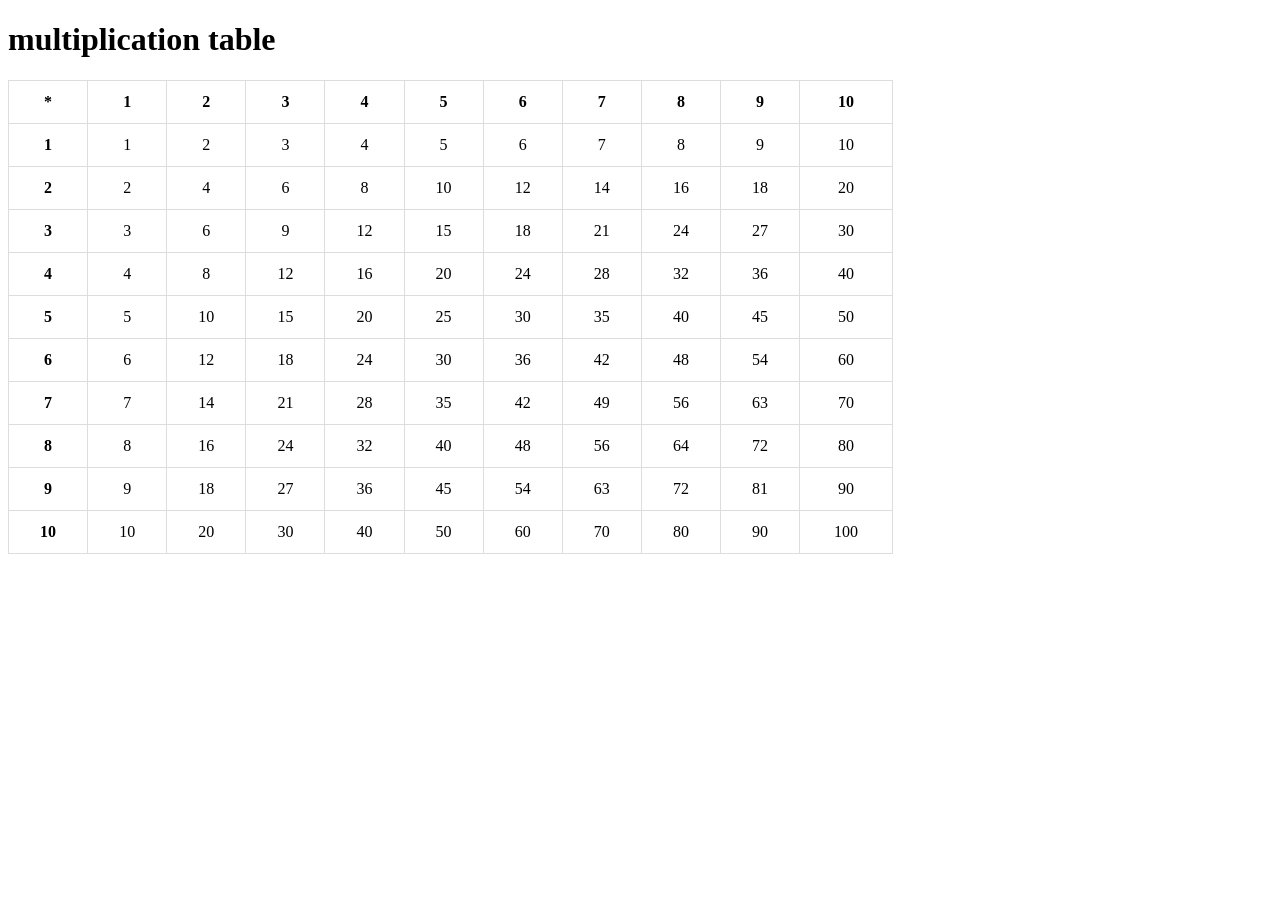
==== web-client/03_working_with_dom/index.html @ 4c66f28b "chore: add multiplication table task" ====
<!DOCTYPE html>
<html lang="en">
<head>
    <meta charset="UTF-8">
    <meta name="viewport" content="width=device-width, initial-scale=1.0">
    <link rel="stylesheet" href="style.css">
    <title>Document</title>
</head>
<body>
    <h1>multiplication table</h1>
    <div id="table-container-1"></div>
    <script src="script.js"></script>
</body>
</html>
---- web-client/03_working_with_dom/style.css ----
table {
    width: 70%;
    border-collapse: collapse;
    text-align: center;
}

table th,
table td {
    padding: 12px 15px;
    border: 1px solid #dddddd;
}
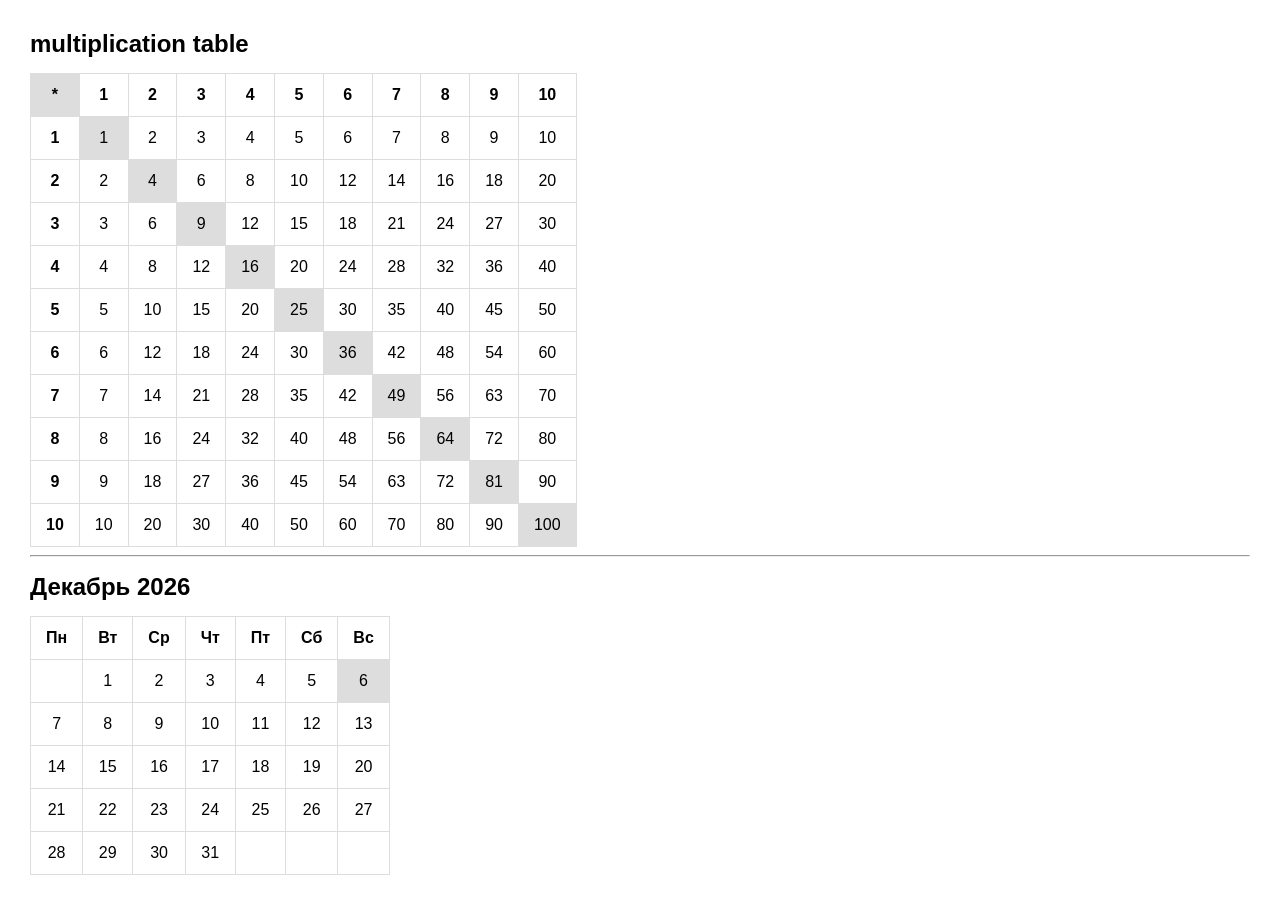
==== commit 2e278cbc: "chore: add second task calendar table" ====
--- a/web-client/03_working_with_dom/index.html
+++ b/web-client/03_working_with_dom/index.html
@@ -9,6 +9,12 @@
 <body>
     <h1>multiplication table</h1>
     <div id="table-container-1"></div>
+
+    <hr>
+
+    <h1 id="month-title"></h1>
+    <table id="calendar-table"></table>
+
     <script src="script.js"></script>
 </body>
 </html>
--- a/web-client/03_working_with_dom/style.css
+++ b/web-client/03_working_with_dom/style.css
@@ -1,5 +1,14 @@
+body {
+    font-family: Arial, sans-serif;
+    margin: 30px;
+}
+
+h1 {
+    font-size: 24px;
+    margin-bottom: 15px;
+}
+
 table {
-    width: 70%;
     border-collapse: collapse;
     text-align: center;
 }
@@ -8,4 +17,12 @@
 table td {
     padding: 12px 15px;
     border: 1px solid #dddddd;
+}
+
+#table-container-1 table {
+    width: auto;
+}
+
+.mark {
+    background-color: #dddddd;
 }
